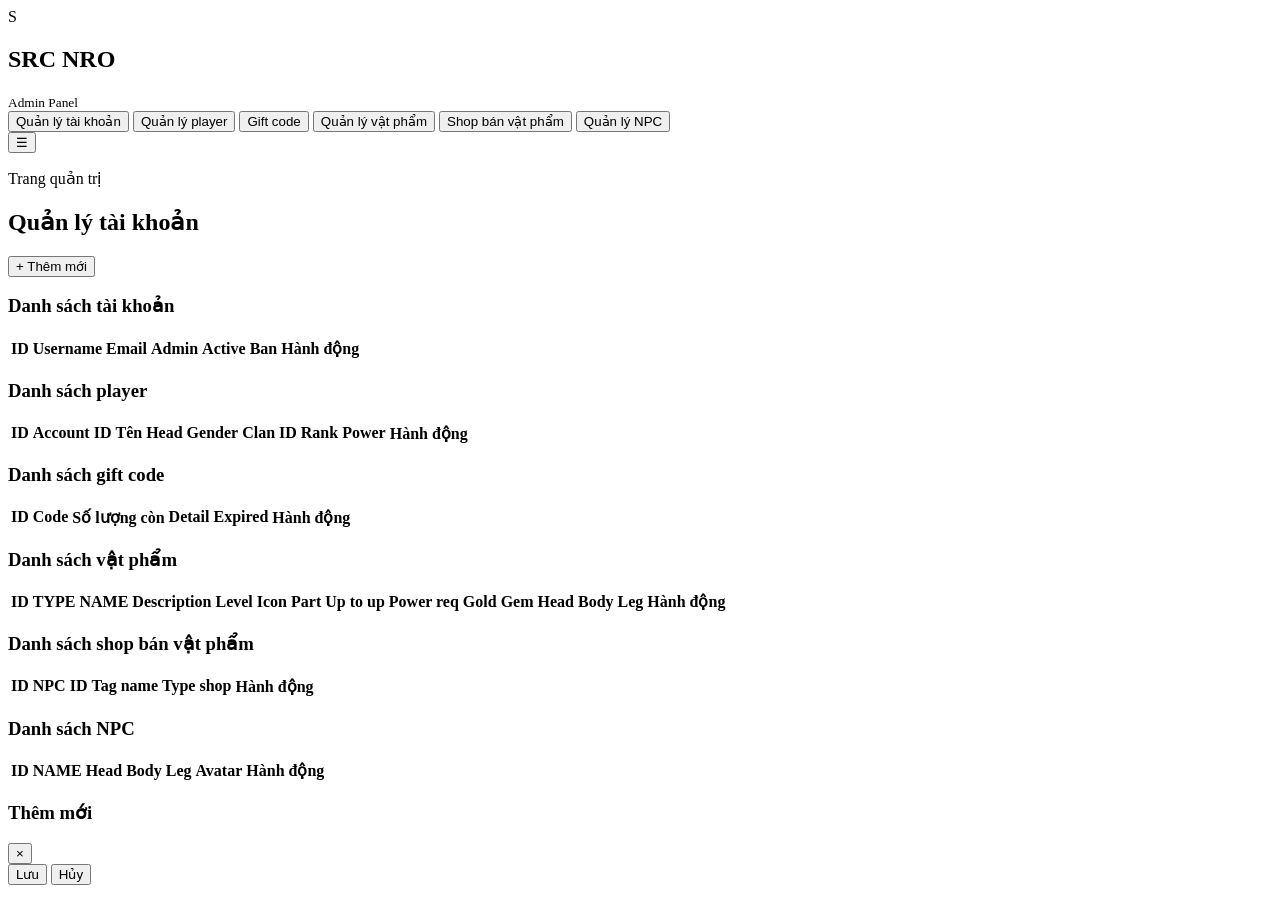
==== SRC_NRO_DEV/web/admin/index.html @ 303b4042 "Add admin panel functionality with resource management - Implemented AdminApiServer startup in Serve" ====
<!DOCTYPE html>
<html lang="vi">
<head>
    <meta charset="UTF-8" />
    <meta name="viewport" content="width=device-width, initial-scale=1.0" />
    <title>Admin Panel - SRC NRO</title>
    <link rel="stylesheet" href="/admin/styles.css" />
    <script src="/admin/app.js" defer></script>
</head>

<body>
    <div class="app-shell">
        <aside class="sidebar" id="sidebar">
            <div class="brand">
                <div class="brand-mark">S</div>
                <div>
                    <h1>SRC NRO</h1>
                    <small>Admin Panel</small>
                </div>
            </div>

            <nav class="menu">
                <button class="menu-item active" data-target="accounts">Quản lý tài khoản</button>
                <button class="menu-item" data-target="players">Quản lý player</button>
                <button class="menu-item" data-target="giftcodes">Gift code</button>
                <button class="menu-item" data-target="items">Quản lý vật phẩm</button>
                <button class="menu-item" data-target="shops">Shop bán vật phẩm</button>
                <button class="menu-item" data-target="npcs">Quản lý NPC</button>
            </nav>
        </aside>

        <main class="main-panel">
            <header class="topbar">
                <div class="topbar-left">
                    <button id="sidebar-toggle" class="icon-btn" aria-label="Toggle sidebar">☰</button>
                    <div>
                        <p class="eyebrow">Trang quản trị</p>
                        <h2 id="page-title">Quản lý tài khoản</h2>
                    </div>
                </div>
                <button id="btn-add" class="primary-btn">+ Thêm mới</button>
            </header>

            <section class="module active" id="accounts">
                <div class="card">
                    <div class="card-head">
                        <h3>Danh sách tài khoản</h3>
                    </div>
                    <div class="table-wrap">
                        <table>
                            <thead>
                                <tr>
                                    <th>ID</th>
                                    <th>Username</th>
                                    <th>Email</th>
                                    <th>Admin</th>
                                    <th>Active</th>
                                    <th>Ban</th>
                                    <th>Hành động</th>
                                </tr>
                            </thead>
                            <tbody id="accounts-table"></tbody>
                        </table>
                    </div>
                </div>

            </section>

            <section class="module" id="players">
                <div class="card">
                    <div class="card-head">
                        <h3>Danh sách player</h3>
                    </div>
                    <div class="table-wrap">
                        <table>
                            <thead>
                                <tr>
                                    <th>ID</th>
                                    <th>Account ID</th>
                                    <th>Tên</th>
                                    <th>Head</th>
                                    <th>Gender</th>
                                    <th>Clan ID</th>
                                    <th>Rank</th>
                                    <th>Power</th>
                                    <th>Hành động</th>
                                </tr>
                            </thead>
                            <tbody id="players-table"></tbody>
                        </table>
                    </div>
                </div>

            </section>

            <section class="module" id="giftcodes">
                <div class="card">
                    <div class="card-head">
                        <h3>Danh sách gift code</h3>
                    </div>
                    <div class="table-wrap">
                        <table>
                            <thead>
                                <tr>
                                    <th>ID</th>
                                    <th>Code</th>
                                    <th>Số lượng còn</th>
                                    <th>Detail</th>
                                    <th>Expired</th>
                                    <th>Hành động</th>
                                </tr>
                            </thead>
                            <tbody id="giftcodes-table"></tbody>
                        </table>
                    </div>
                </div>

            </section>

            <section class="module" id="items">
                <div class="card">
                    <div class="card-head">
                        <h3>Danh sách vật phẩm</h3>
                    </div>
                    <div class="table-wrap">
                        <table>
                            <thead>
                                <tr>
                                    <th>ID</th>
                                    <th>TYPE</th>
                                    <th>NAME</th>
                                    <th>Description</th>
                                    <th>Level</th>
                                    <th>Icon</th>
                                    <th>Part</th>
                                    <th>Up to up</th>
                                    <th>Power req</th>
                                    <th>Gold</th>
                                    <th>Gem</th>
                                    <th>Head</th>
                                    <th>Body</th>
                                    <th>Leg</th>
                                    <th>Hành động</th>
                                </tr>
                            </thead>
                            <tbody id="items-table"></tbody>
                        </table>
                    </div>
                </div>

            </section>

            <section class="module" id="shops">
                <div class="card">
                    <div class="card-head">
                        <h3>Danh sách shop bán vật phẩm</h3>
                    </div>
                    <div class="table-wrap">
                        <table>
                            <thead>
                                <tr>
                                    <th>ID</th>
                                    <th>NPC ID</th>
                                    <th>Tag name</th>
                                    <th>Type shop</th>
                                    <th>Hành động</th>
                                </tr>
                            </thead>
                            <tbody id="shops-table"></tbody>
                        </table>
                    </div>
                </div>

            </section>

            <section class="module" id="npcs">
                <div class="card">
                    <div class="card-head">
                        <h3>Danh sách NPC</h3>
                    </div>
                    <div class="table-wrap">
                        <table>
                            <thead>
                                <tr>
                                    <th>ID</th>
                                    <th>NAME</th>
                                    <th>Head</th>
                                    <th>Body</th>
                                    <th>Leg</th>
                                    <th>Avatar</th>
                                    <th>Hành động</th>
                                </tr>
                            </thead>
                            <tbody id="npcs-table"></tbody>
                        </table>
                    </div>
                </div>

            </section>
        </main>
    </div>

    <div id="entity-modal" class="modal hidden" aria-hidden="true">
        <div class="modal-backdrop" data-close="true"></div>
        <div class="modal-dialog" role="dialog" aria-modal="true" aria-labelledby="modal-title">
            <div class="modal-header">
                <h3 id="modal-title">Thêm mới</h3>
                <button type="button" class="modal-close" aria-label="Đóng">×</button>
            </div>
            <form id="modal-form" class="entity-form">
                <input type="hidden" name="id" />
                <div id="modal-fields" class="grid-2"></div>
                <div class="form-actions">
                    <button type="submit" class="primary-btn">Lưu</button>
                    <button type="button" class="secondary-btn" data-close="true">Hủy</button>
                </div>
            </form>
        </div>
    </div>
</body>
</html>
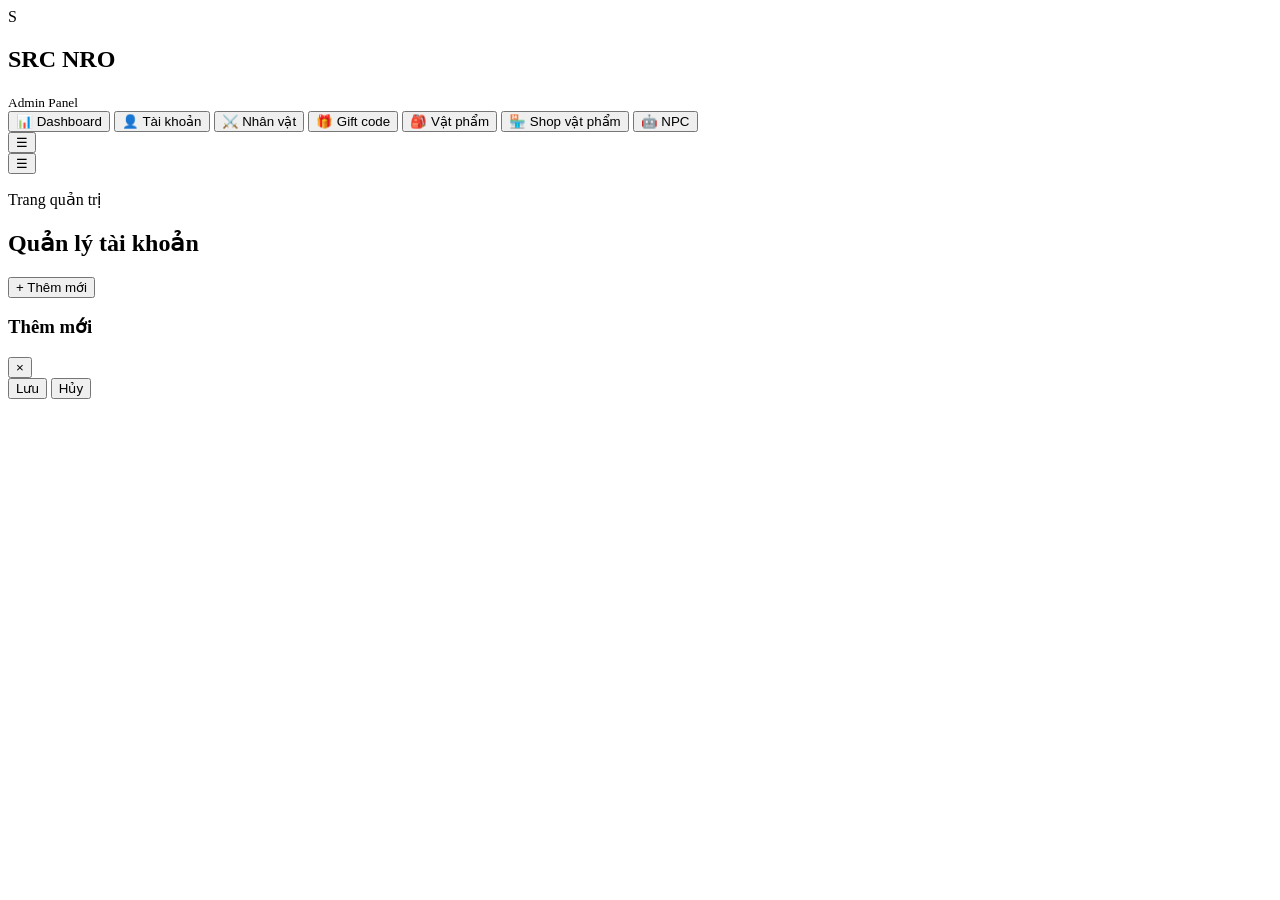
==== commit 57b3b825: "update giao diện panel admin" ====
--- a/SRC_NRO_DEV/web/admin/index.html
+++ b/SRC_NRO_DEV/web/admin/index.html
@@ -5,11 +5,22 @@
     <meta name="viewport" content="width=device-width, initial-scale=1.0" />
     <title>Admin Panel - SRC NRO</title>
     <link rel="stylesheet" href="/admin/styles.css" />
-    <script src="/admin/app.js" defer></script>
+    <!-- Thứ tự load: config → state → api → loader → table → modal → crud → ui → main -->
+    <script src="/admin/js/config.js" defer></script>
+    <script src="/admin/js/state.js"  defer></script>
+    <script src="/admin/js/api.js"    defer></script>
+    <script src="/admin/js/loader.js" defer></script>
+    <script src="/admin/js/table.js"  defer></script>
+    <script src="/admin/js/modal.js"  defer></script>
+    <script src="/admin/js/crud.js"   defer></script>
+    <script src="/admin/js/ui.js"     defer></script>
+    <script src="/admin/js/main.js"   defer></script>
 </head>
 
 <body>
     <div class="app-shell">
+
+        <!-- ── Sidebar ── -->
         <aside class="sidebar" id="sidebar">
             <div class="brand">
                 <div class="brand-mark">S</div>
@@ -20,16 +31,42 @@
             </div>
 
             <nav class="menu">
-                <button class="menu-item active" data-target="accounts">Quản lý tài khoản</button>
-                <button class="menu-item" data-target="players">Quản lý player</button>
-                <button class="menu-item" data-target="giftcodes">Gift code</button>
-                <button class="menu-item" data-target="items">Quản lý vật phẩm</button>
-                <button class="menu-item" data-target="shops">Shop bán vật phẩm</button>
-                <button class="menu-item" data-target="npcs">Quản lý NPC</button>
+                <button class="menu-item active" data-target="dashboard">
+                    <span class="menu-icon">📊</span>
+                    <span class="menu-label">Dashboard</span>
+                </button>
+                <button class="menu-item" data-target="accounts">
+                    <span class="menu-icon">👤</span>
+                    <span class="menu-label">Tài khoản</span>
+                </button>
+                <button class="menu-item" data-target="players">
+                    <span class="menu-icon">⚔️</span>
+                    <span class="menu-label">Nhân vật</span>
+                </button>
+                <button class="menu-item" data-target="giftcodes">
+                    <span class="menu-icon">🎁</span>
+                    <span class="menu-label">Gift code</span>
+                </button>
+                <button class="menu-item" data-target="items">
+                    <span class="menu-icon">🎒</span>
+                    <span class="menu-label">Vật phẩm</span>
+                </button>
+                <button class="menu-item" data-target="shops">
+                    <span class="menu-icon">🏪</span>
+                    <span class="menu-label">Shop vật phẩm</span>
+                </button>
+                <button class="menu-item" data-target="npcs">
+                    <span class="menu-icon">🤖</span>
+                    <span class="menu-label">NPC</span>
+                </button>
             </nav>
         </aside>
 
+        <!-- ── Main panel ── -->
         <main class="main-panel">
+            <!-- Nút mở sidebar trên mobile — cố định góc trên phải -->
+            <button id="mobile-menu-btn" class="mobile-menu-btn" aria-label="Mở menu">☰</button>
+
             <header class="topbar">
                 <div class="topbar-left">
                     <button id="sidebar-toggle" class="icon-btn" aria-label="Toggle sidebar">☰</button>
@@ -41,165 +78,15 @@
                 <button id="btn-add" class="primary-btn">+ Thêm mới</button>
             </header>
 
-            <section class="module active" id="accounts">
-                <div class="card">
-                    <div class="card-head">
-                        <h3>Danh sách tài khoản</h3>
-                    </div>
-                    <div class="table-wrap">
-                        <table>
-                            <thead>
-                                <tr>
-                                    <th>ID</th>
-                                    <th>Username</th>
-                                    <th>Email</th>
-                                    <th>Admin</th>
-                                    <th>Active</th>
-                                    <th>Ban</th>
-                                    <th>Hành động</th>
-                                </tr>
-                            </thead>
-                            <tbody id="accounts-table"></tbody>
-                        </table>
-                    </div>
-                </div>
-
-            </section>
-
-            <section class="module" id="players">
-                <div class="card">
-                    <div class="card-head">
-                        <h3>Danh sách player</h3>
-                    </div>
-                    <div class="table-wrap">
-                        <table>
-                            <thead>
-                                <tr>
-                                    <th>ID</th>
-                                    <th>Account ID</th>
-                                    <th>Tên</th>
-                                    <th>Head</th>
-                                    <th>Gender</th>
-                                    <th>Clan ID</th>
-                                    <th>Rank</th>
-                                    <th>Power</th>
-                                    <th>Hành động</th>
-                                </tr>
-                            </thead>
-                            <tbody id="players-table"></tbody>
-                        </table>
-                    </div>
-                </div>
-
-            </section>
-
-            <section class="module" id="giftcodes">
-                <div class="card">
-                    <div class="card-head">
-                        <h3>Danh sách gift code</h3>
-                    </div>
-                    <div class="table-wrap">
-                        <table>
-                            <thead>
-                                <tr>
-                                    <th>ID</th>
-                                    <th>Code</th>
-                                    <th>Số lượng còn</th>
-                                    <th>Detail</th>
-                                    <th>Expired</th>
-                                    <th>Hành động</th>
-                                </tr>
-                            </thead>
-                            <tbody id="giftcodes-table"></tbody>
-                        </table>
-                    </div>
-                </div>
-
-            </section>
-
-            <section class="module" id="items">
-                <div class="card">
-                    <div class="card-head">
-                        <h3>Danh sách vật phẩm</h3>
-                    </div>
-                    <div class="table-wrap">
-                        <table>
-                            <thead>
-                                <tr>
-                                    <th>ID</th>
-                                    <th>TYPE</th>
-                                    <th>NAME</th>
-                                    <th>Description</th>
-                                    <th>Level</th>
-                                    <th>Icon</th>
-                                    <th>Part</th>
-                                    <th>Up to up</th>
-                                    <th>Power req</th>
-                                    <th>Gold</th>
-                                    <th>Gem</th>
-                                    <th>Head</th>
-                                    <th>Body</th>
-                                    <th>Leg</th>
-                                    <th>Hành động</th>
-                                </tr>
-                            </thead>
-                            <tbody id="items-table"></tbody>
-                        </table>
-                    </div>
-                </div>
-
-            </section>
-
-            <section class="module" id="shops">
-                <div class="card">
-                    <div class="card-head">
-                        <h3>Danh sách shop bán vật phẩm</h3>
-                    </div>
-                    <div class="table-wrap">
-                        <table>
-                            <thead>
-                                <tr>
-                                    <th>ID</th>
-                                    <th>NPC ID</th>
-                                    <th>Tag name</th>
-                                    <th>Type shop</th>
-                                    <th>Hành động</th>
-                                </tr>
-                            </thead>
-                            <tbody id="shops-table"></tbody>
-                        </table>
-                    </div>
-                </div>
-
-            </section>
-
-            <section class="module" id="npcs">
-                <div class="card">
-                    <div class="card-head">
-                        <h3>Danh sách NPC</h3>
-                    </div>
-                    <div class="table-wrap">
-                        <table>
-                            <thead>
-                                <tr>
-                                    <th>ID</th>
-                                    <th>NAME</th>
-                                    <th>Head</th>
-                                    <th>Body</th>
-                                    <th>Leg</th>
-                                    <th>Avatar</th>
-                                    <th>Hành động</th>
-                                </tr>
-                            </thead>
-                            <tbody id="npcs-table"></tbody>
-                        </table>
-                    </div>
-                </div>
-
-            </section>
+            <!--
+                Các section module được load động từ partials/*.html.
+                Mỗi file partial chứa một <section class="module" id="..."> độc lập.
+            -->
+            <div id="modules-container"></div>
         </main>
     </div>
 
+    <!-- ── Modal dùng chung cho mọi module ── -->
     <div id="entity-modal" class="modal hidden" aria-hidden="true">
         <div class="modal-backdrop" data-close="true"></div>
         <div class="modal-dialog" role="dialog" aria-modal="true" aria-labelledby="modal-title">
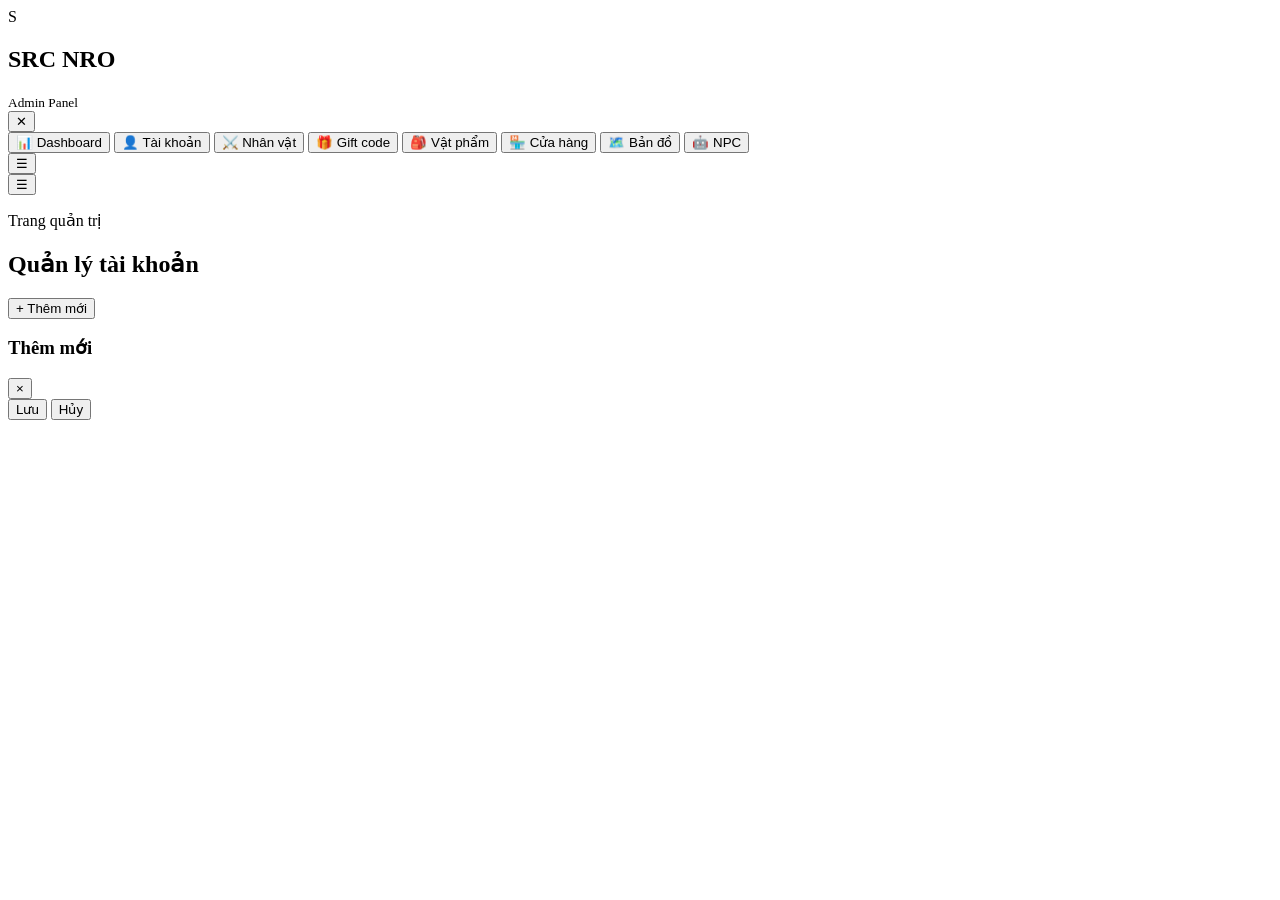
==== commit e0ee9e6d: "update panel admin" ====
--- a/SRC_NRO_DEV/web/admin/index.html
+++ b/SRC_NRO_DEV/web/admin/index.html
@@ -28,6 +28,7 @@
                     <h1>SRC NRO</h1>
                     <small>Admin Panel</small>
                 </div>
+                <button id="sidebar-close-btn" class="sidebar-close-btn" aria-label="Đóng sidebar">✕</button>
             </div>
 
             <nav class="menu">
@@ -53,7 +54,11 @@
                 </button>
                 <button class="menu-item" data-target="shops">
                     <span class="menu-icon">🏪</span>
-                    <span class="menu-label">Shop vật phẩm</span>
+                    <span class="menu-label">Cửa hàng</span>
+                </button>
+                <button class="menu-item" data-target="maps">
+                    <span class="menu-icon">🗺️</span>
+                    <span class="menu-label">Bản đồ</span>
                 </button>
                 <button class="menu-item" data-target="npcs">
                     <span class="menu-icon">🤖</span>
@@ -87,6 +92,7 @@
     </div>
 
     <!-- ── Modal dùng chung cho mọi module ── -->
+    <div id="toast-container"></div>
     <div id="entity-modal" class="modal hidden" aria-hidden="true">
         <div class="modal-backdrop" data-close="true"></div>
         <div class="modal-dialog" role="dialog" aria-modal="true" aria-labelledby="modal-title">
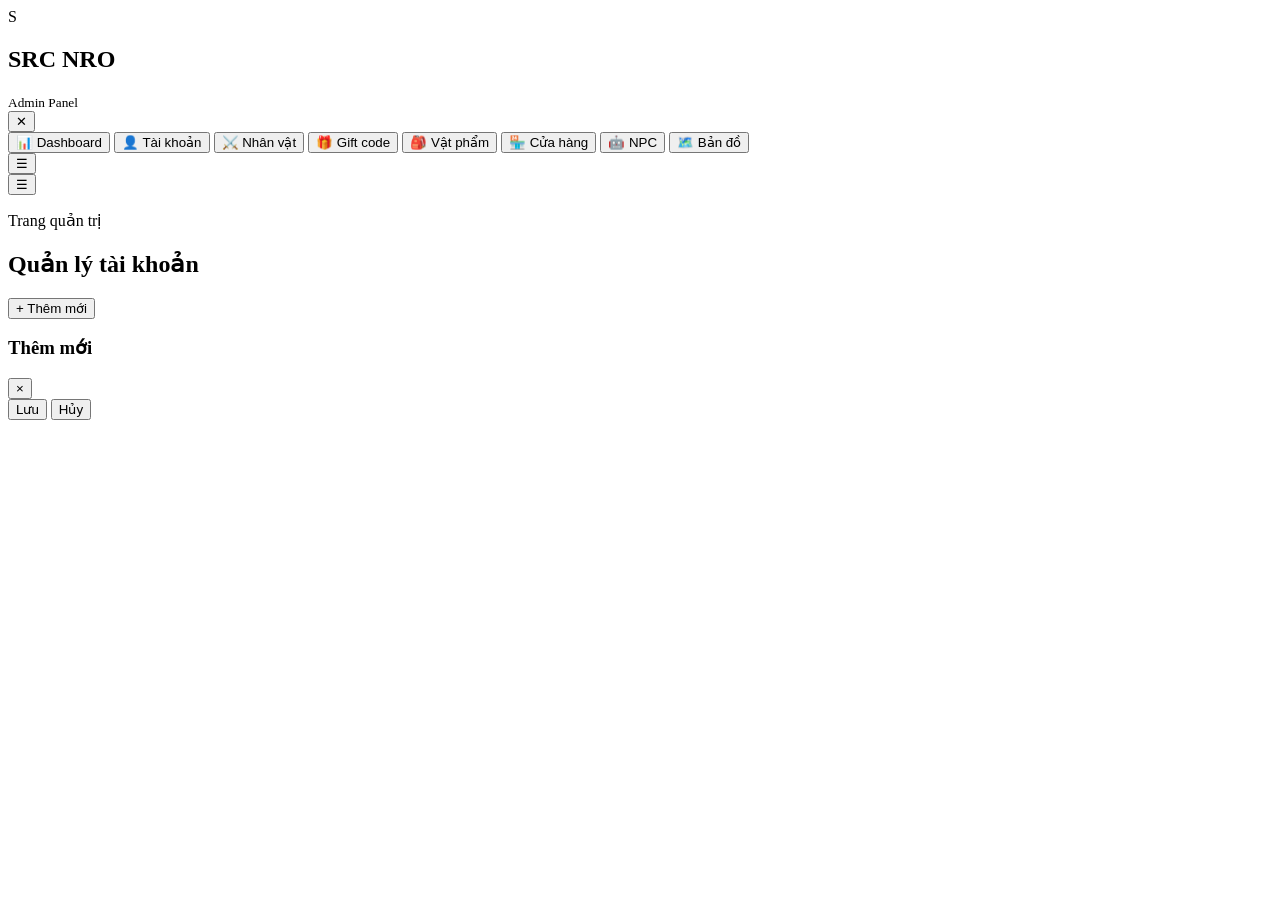
==== commit f48c92bf: "update giao diện shop + map panel admin" ====
--- a/SRC_NRO_DEV/web/admin/index.html
+++ b/SRC_NRO_DEV/web/admin/index.html
@@ -56,13 +56,13 @@
                     <span class="menu-icon">🏪</span>
                     <span class="menu-label">Cửa hàng</span>
                 </button>
+                <button class="menu-item" data-target="npcs">
+                    <span class="menu-icon">🤖</span>
+                    <span class="menu-label">NPC</span>
+                </button>
                 <button class="menu-item" data-target="maps">
                     <span class="menu-icon">🗺️</span>
                     <span class="menu-label">Bản đồ</span>
-                </button>
-                <button class="menu-item" data-target="npcs">
-                    <span class="menu-icon">🤖</span>
-                    <span class="menu-label">NPC</span>
                 </button>
             </nav>
         </aside>
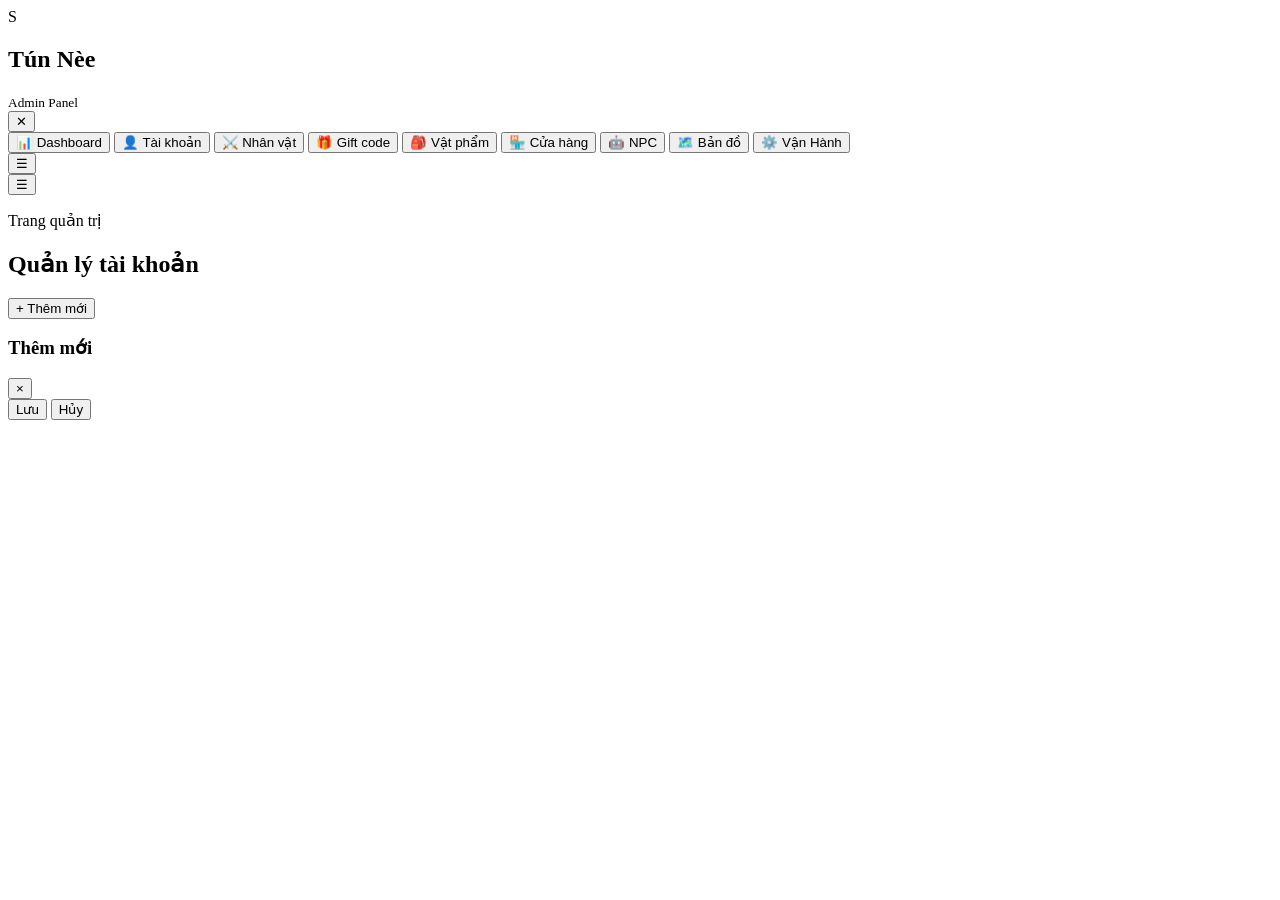
==== commit 8936e194: "update tab vận hành game" ====
--- a/SRC_NRO_DEV/web/admin/index.html
+++ b/SRC_NRO_DEV/web/admin/index.html
@@ -25,7 +25,7 @@
             <div class="brand">
                 <div class="brand-mark">S</div>
                 <div>
-                    <h1>SRC NRO</h1>
+                    <h1>Tún Nèe </h1>
                     <small>Admin Panel</small>
                 </div>
                 <button id="sidebar-close-btn" class="sidebar-close-btn" aria-label="Đóng sidebar">✕</button>
@@ -63,6 +63,10 @@
                 <button class="menu-item" data-target="maps">
                     <span class="menu-icon">🗺️</span>
                     <span class="menu-label">Bản đồ</span>
+                </button>
+                <button class="menu-item" data-target="operation">
+                    <span class="menu-icon">⚙️</span>
+                    <span class="menu-label">Vận Hành</span>
                 </button>
             </nav>
         </aside>
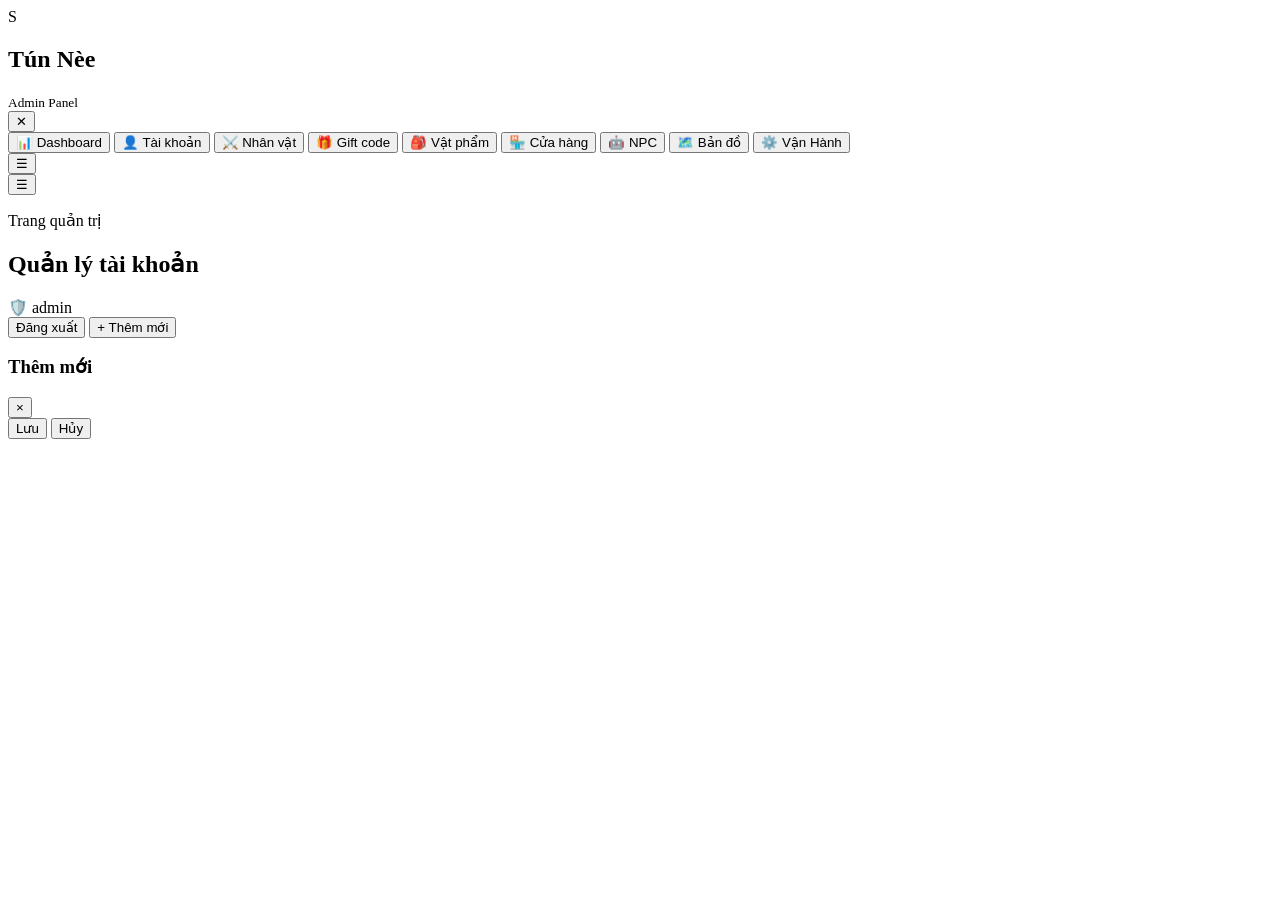
==== commit b1b2a5bb: "feat: Implement admin authentication and registration system - Added auth.js for client-side authent" ====
--- a/SRC_NRO_DEV/web/admin/index.html
+++ b/SRC_NRO_DEV/web/admin/index.html
@@ -5,7 +5,8 @@
     <meta name="viewport" content="width=device-width, initial-scale=1.0" />
     <title>Admin Panel - SRC NRO</title>
     <link rel="stylesheet" href="/admin/styles.css" />
-    <!-- Thứ tự load: config → state → api → loader → table → modal → crud → ui → main -->
+    <!-- Thứ tự load: auth → config → state → api → loader → table → modal → crud → ui → main -->
+    <script src="/admin/js/auth.js"   defer></script>
     <script src="/admin/js/config.js" defer></script>
     <script src="/admin/js/state.js"  defer></script>
     <script src="/admin/js/api.js"    defer></script>
@@ -84,7 +85,14 @@
                         <h2 id="page-title">Quản lý tài khoản</h2>
                     </div>
                 </div>
-                <button id="btn-add" class="primary-btn">+ Thêm mới</button>
+                <div class="topbar-actions">
+                    <div class="user-chip" id="admin-user" title="Tài khoản đang đăng nhập">
+                        <span class="user-chip-icon">🛡️</span>
+                        <span class="user-chip-name" id="admin-user-name">admin</span>
+                    </div>
+                    <button id="btn-logout" class="secondary-btn logout-btn" type="button">Đăng xuất</button>
+                    <button id="btn-add" class="primary-btn">+ Thêm mới</button>
+                </div>
             </header>
 
             <!--
